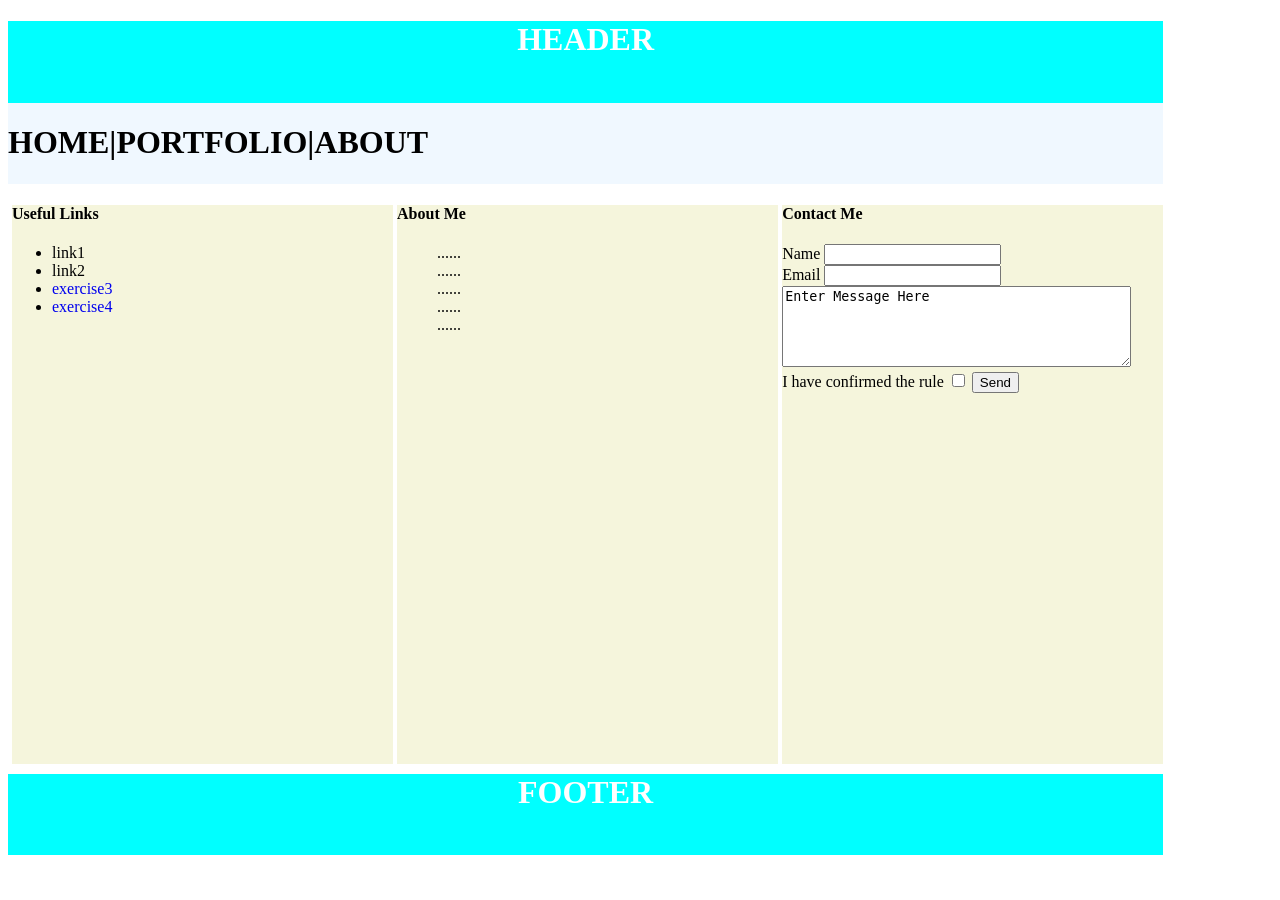
==== about.html @ ffc9bf0d "change navigation bar" ====
<!DOCTYPE html>
<html lang="en">
  <head>
    <meta charset="UTF-8">
    <link rel="stylesheet" href="./style.css">
    <meta name="viewport" content="width=device-width, initial-scale=1.0">
    <title>Pen</title>
  </head>
  <body>
    <div id="header"><h1>HEADER</h1></div>
    <div id="navigation"><h1>HOME|PORTFOLIO|ABOUT</h1></div>
    <div id="main">
      <div>
        <div>
          <h4>Useful Links</h4>
          <ul>
            <li>link1</li>
            <li>link2</li>
            <li>
              <a href="https://codepen.io/editor/oohgyepw-the-bashful/pen/019f134e-96c4-7186-8040-e286418a7c0d" id="exercise3">exercise3
              </a>
            </li>
            <li>
              <a href="https://codepen.io/editor/oohgyepw-the-bashful/pen/019f136a-7df1-7588-bd13-dceaa781473b" id="exercise4">exercise4
              </a>
            </li>
          </ul>
        </div>
      </div>
      <div>
        <div id="About">
        <h4>About Me</h4>
          <ul>
            <li>......</li>
            <li>......</li>
            <li>......</li>
            <li>......</li>
            <li>......</li>
          </ul>
        </div>
      </div>
      <div>
        <div id="Contact">
        <h4>Contact Me</h4>
          <form>  
            <label for="name">Name</label>
            <input id="name" name="name" type="text" required><br> 
            <label for="email">Email</label>  
            <input id="email" name="email" type="email"> <br> 
            <textarea rows="5" cols="20" name="message" style="width:90%">Enter Message Here</textarea><br> 
            I have confirmed the rule
            <input type="checkbox">
            <button type="submit">Send</button>
          </form>
        </div>
      </div>
    </div>
    <div id="footer"><h1>FOOTER</h1></div>
    <script src="./script.js"></script>
  </body>
</html>
---- style.css ----
html,body,table{
    height: 95%;
    width: 95%;
  }
  table{
     border:3px solid white
  }
  div{
    text-align:center;
  }
  #header,#footer{
    background-color:aqua;
    color:white;
    height: 10%;
  }
  #navigation{
    background-color:aliceblue;
    height: 10%;
    width: 100%;
    display:flex;
    vertical-align: middle;
  }
  #navigation>div{
    display: inline;
    height: 100%;
    width: calc(100% / 3);
    font-weight: normal;
    font-size: 40px;
    text-align: center;
    vertical-align: middle;
  }
  #navigation>div:hover{
    background-color:white;
  }
  #main{
    height: 70%;
    display:flex  
  }
  #main>div{
    vertical-align:top;
    width: calc(100% / 3);
    background-color:white;
  }
  #main>div>div{
    text-align:left;
    vertical-align:top;
    width:calc(100% - 4px); 
    height:calc(100% - 10px);
    background-color:beige;
    margin:4px;
  }
  #About>ul>li,#Contact>ul>li{
    list-style: none;
  }
  a{
    text-decoration: none;
  }
  a:hover{
    color: red;
  }
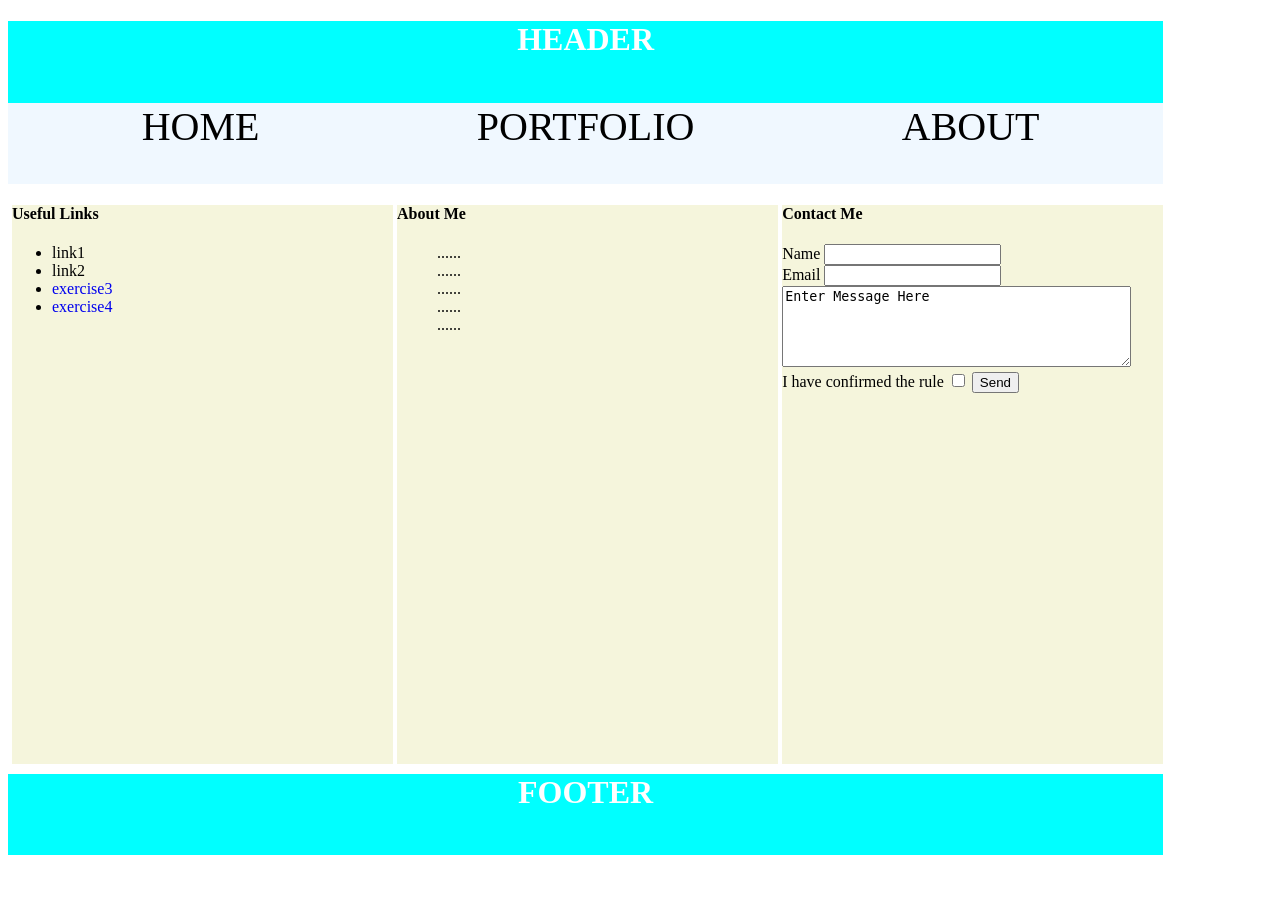
==== commit b8883f2c: "add new navigation bar to other pages" ====
--- a/about.html
+++ b/about.html
@@ -8,7 +8,17 @@
   </head>
   <body>
     <div id="header"><h1>HEADER</h1></div>
-    <div id="navigation"><h1>HOME|PORTFOLIO|ABOUT</h1></div>
+    <div id="navigation">
+      <div onclick="window.location.href='home.html';">
+        HOME
+      </div>
+      <div onclick="window.location.href='portfolio.html';">
+        PORTFOLIO
+      </div>
+      <div onclick="window.location.href='about.html';">
+        ABOUT
+      </div>
+    </div>
     <div id="main">
       <div>
         <div>
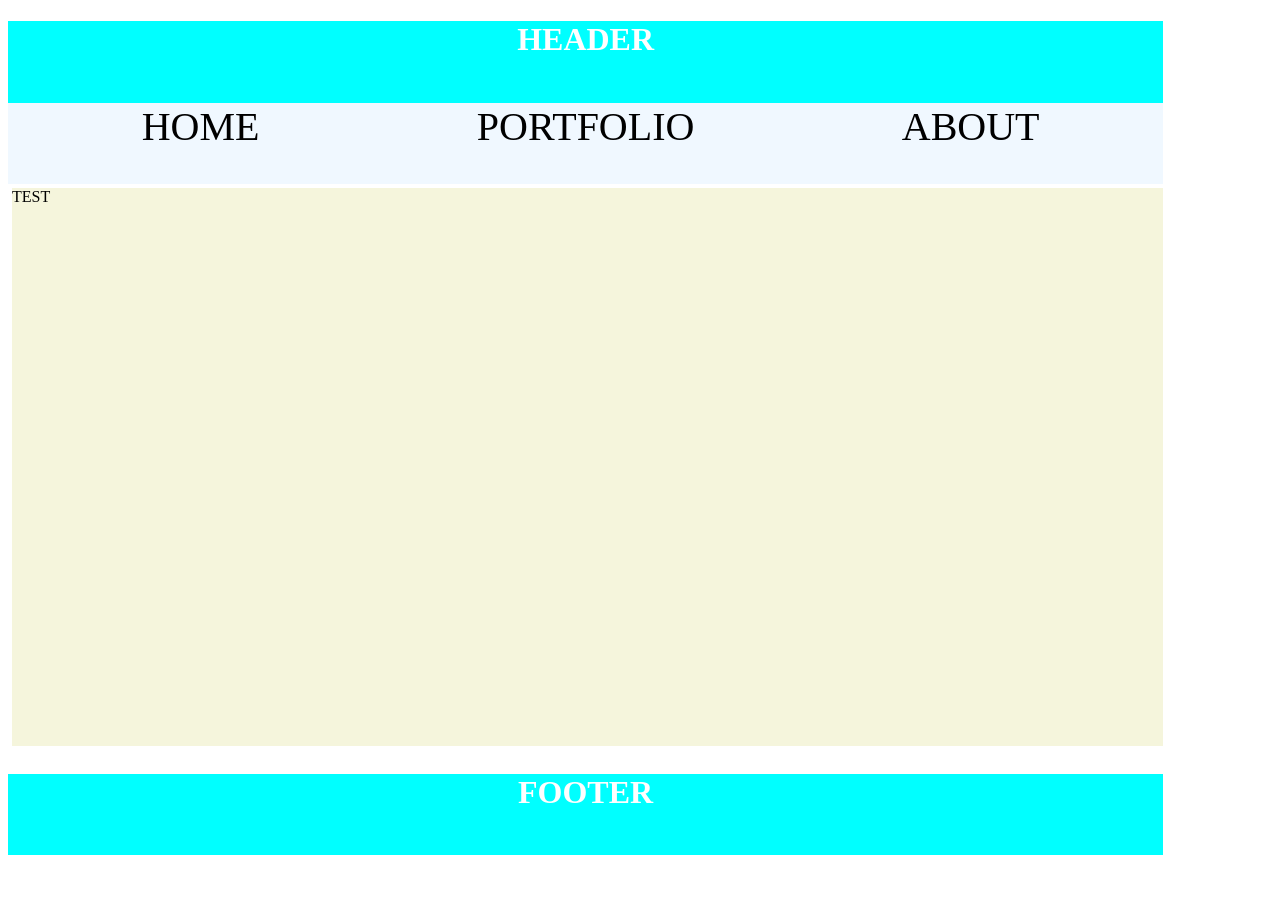
==== commit 05fd2fa8: "reset main content of every page" ====
--- a/about.html
+++ b/about.html
@@ -19,52 +19,16 @@
         ABOUT
       </div>
     </div>
+
     <div id="main">
       <div>
         <div>
-          <h4>Useful Links</h4>
-          <ul>
-            <li>link1</li>
-            <li>link2</li>
-            <li>
-              <a href="https://codepen.io/editor/oohgyepw-the-bashful/pen/019f134e-96c4-7186-8040-e286418a7c0d" id="exercise3">exercise3
-              </a>
-            </li>
-            <li>
-              <a href="https://codepen.io/editor/oohgyepw-the-bashful/pen/019f136a-7df1-7588-bd13-dceaa781473b" id="exercise4">exercise4
-              </a>
-            </li>
-          </ul>
-        </div>
-      </div>
-      <div>
-        <div id="About">
-        <h4>About Me</h4>
-          <ul>
-            <li>......</li>
-            <li>......</li>
-            <li>......</li>
-            <li>......</li>
-            <li>......</li>
-          </ul>
-        </div>
-      </div>
-      <div>
-        <div id="Contact">
-        <h4>Contact Me</h4>
-          <form>  
-            <label for="name">Name</label>
-            <input id="name" name="name" type="text" required><br> 
-            <label for="email">Email</label>  
-            <input id="email" name="email" type="email"> <br> 
-            <textarea rows="5" cols="20" name="message" style="width:90%">Enter Message Here</textarea><br> 
-            I have confirmed the rule
-            <input type="checkbox">
-            <button type="submit">Send</button>
-          </form>
+          TEST
         </div>
       </div>
     </div>
+
+
     <div id="footer"><h1>FOOTER</h1></div>
     <script src="./script.js"></script>
   </body>
--- a/style.css
+++ b/style.css
@@ -38,7 +38,7 @@
   }
   #main>div{
     vertical-align:top;
-    width: calc(100% / 3);
+    width: 100%;
     background-color:white;
   }
   #main>div>div{
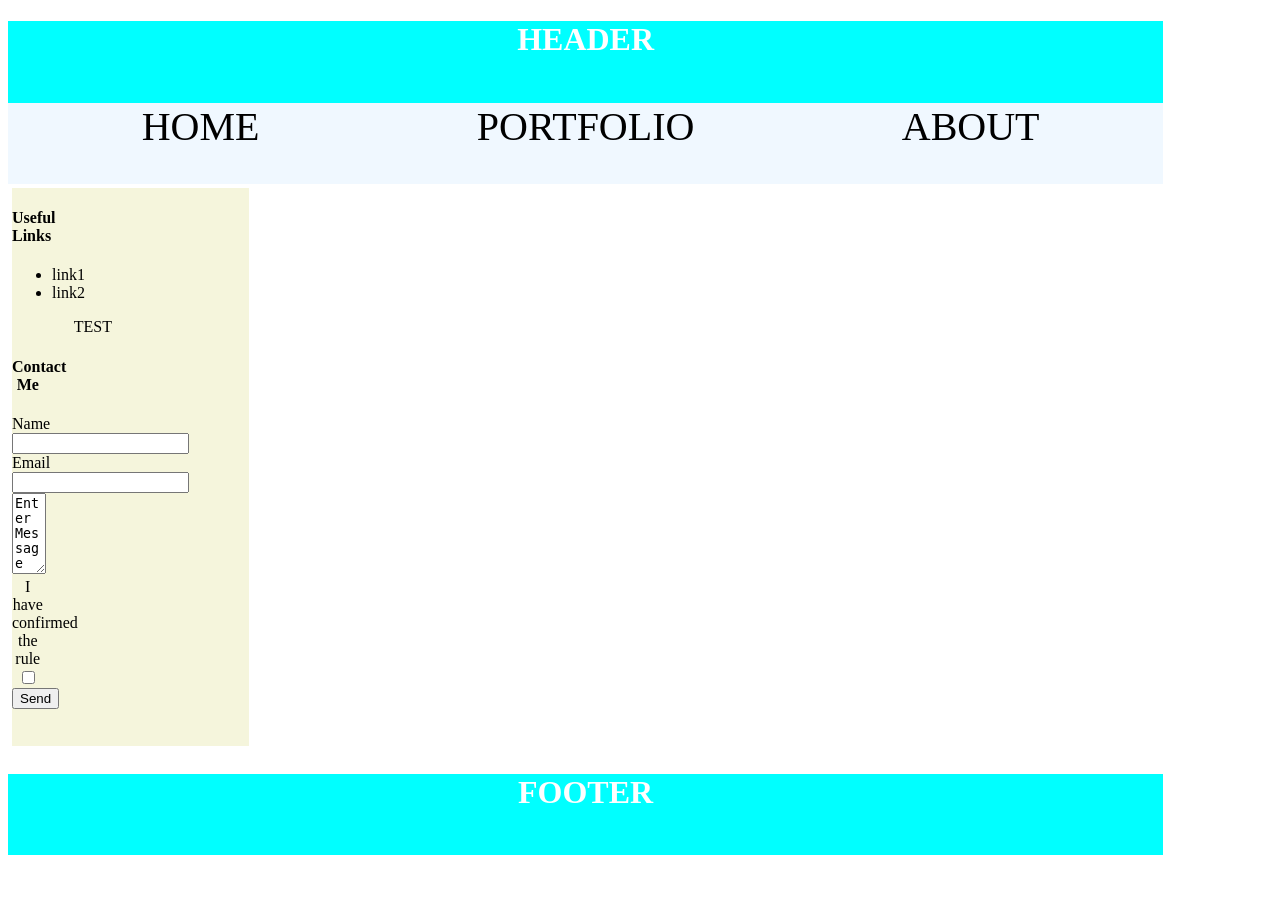
==== commit e2b9d860: "format css; add new template for main" ====
--- a/about.html
+++ b/about.html
@@ -22,9 +22,33 @@
 
     <div id="main">
       <div>
-        <div>
+        <div id="Links">
+          <div>
+            <h4>Useful Links</h4>
+            <ul>
+              <li>link1</li>
+              <li>link2</li>
+            </ul>
+          </div>
+        </div>
+
+        <div id="Content">
           TEST
         </div>
+
+        <div id="Contact">
+          <h4>Contact Me</h4>
+            <form>  
+              <label for="name">Name</label>
+              <input id="name" name="name" type="text" required><br> 
+              <label for="email">Email</label>  
+              <input id="email" name="email" type="email"> <br> 
+              <textarea rows="5" cols="20" name="message" style="width:90%">Enter Message Here</textarea><br> 
+              I have confirmed the rule
+              <input type="checkbox">
+              <button type="submit">Send</button>
+            </form>
+          </div>
       </div>
     </div>
 
--- a/style.css
+++ b/style.css
@@ -1,60 +1,82 @@
-html,body,table{
-    height: 95%;
-    width: 95%;
-  }
-  table{
-     border:3px solid white
-  }
-  div{
-    text-align:center;
-  }
-  #header,#footer{
-    background-color:aqua;
-    color:white;
-    height: 10%;
-  }
-  #navigation{
-    background-color:aliceblue;
-    height: 10%;
-    width: 100%;
-    display:flex;
-    vertical-align: middle;
-  }
-  #navigation>div{
-    display: inline;
-    height: 100%;
-    width: calc(100% / 3);
-    font-weight: normal;
-    font-size: 40px;
-    text-align: center;
-    vertical-align: middle;
-  }
-  #navigation>div:hover{
-    background-color:white;
-  }
-  #main{
-    height: 70%;
-    display:flex  
-  }
-  #main>div{
-    vertical-align:top;
-    width: 100%;
-    background-color:white;
-  }
-  #main>div>div{
-    text-align:left;
-    vertical-align:top;
-    width:calc(100% - 4px); 
-    height:calc(100% - 10px);
-    background-color:beige;
-    margin:4px;
-  }
-  #About>ul>li,#Contact>ul>li{
-    list-style: none;
-  }
-  a{
-    text-decoration: none;
-  }
-  a:hover{
-    color: red;
-  }+html,
+body,
+table {
+  height: 95%;
+  width: 95%;
+}
+
+table {
+  border: 3px solid white
+}
+
+div {
+  text-align: center;
+}
+
+#header,
+#footer {
+  background-color: aqua;
+  color: white;
+  height: 10%;
+}
+
+#navigation {
+  background-color: aliceblue;
+  height: 10%;
+  width: 100%;
+  display: flex;
+  vertical-align: middle;
+}
+
+#navigation>div {
+  display: inline;
+  height: 100%;
+  width: calc(100% / 3);
+  font-weight: normal;
+  font-size: 40px;
+  text-align: center;
+  vertical-align: middle;
+}
+
+#navigation>div:hover {
+  background-color: white;
+}
+
+#main {
+  height: 70%;
+  display: flex;
+  vertical-align: top;
+  width: 100%;
+  background-color: white;
+  display: flex;
+}
+
+#main>div {
+  text-align: left;
+  vertical-align: top;
+  height: calc(100% - 10px);
+  background-color: beige;
+  margin: 4px;
+}
+
+#Contact,
+#Links {
+  width: calc(15% - 4px);
+}
+
+#Content {
+  width: calc(70% - 4px);
+}
+
+#About>ul>li,
+#Contact>ul>li {
+  list-style: none;
+}
+
+a {
+  text-decoration: none;
+}
+
+a:hover {
+  color: red;
+}
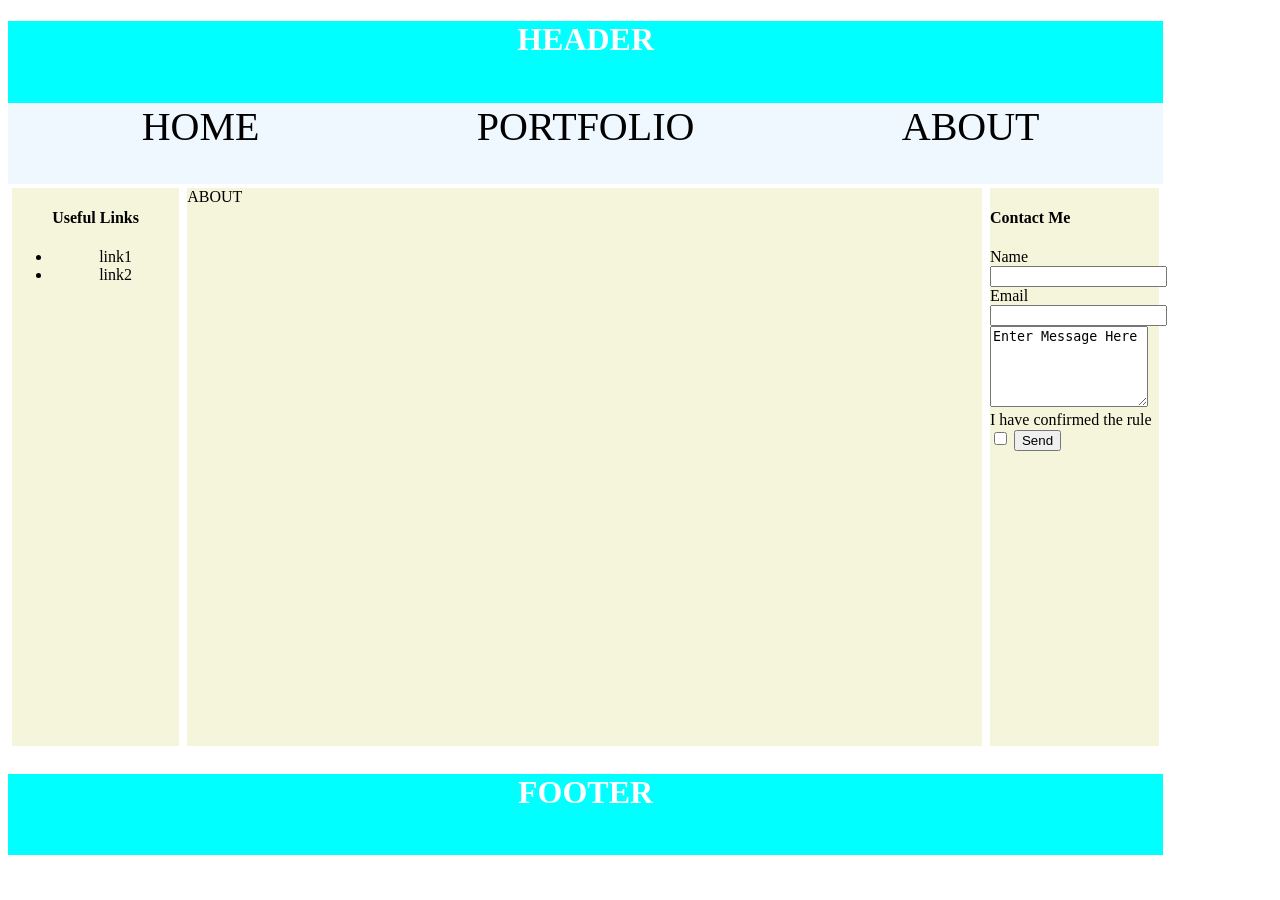
==== commit f7b17883: "add new template to others" ====
--- a/about.html
+++ b/about.html
@@ -21,35 +21,33 @@
     </div>
 
     <div id="main">
-      <div>
-        <div id="Links">
-          <div>
-            <h4>Useful Links</h4>
-            <ul>
-              <li>link1</li>
-              <li>link2</li>
-            </ul>
-          </div>
+      <div id="Links">
+        <div>
+          <h4>Useful Links</h4>
+          <ul>
+            <li>link1</li>
+            <li>link2</li>
+          </ul>
         </div>
+      </div>
 
-        <div id="Content">
-          TEST
+      <div id="Content">
+        ABOUT
+      </div>
+
+      <div id="Contact">
+        <h4>Contact Me</h4>
+          <form>  
+            <label for="name">Name</label>
+            <input id="name" name="name" type="text" required><br> 
+            <label for="email">Email</label>  
+            <input id="email" name="email" type="email"> <br> 
+            <textarea rows="5" cols="20" name="message" style="width:90%">Enter Message Here</textarea><br> 
+            I have confirmed the rule
+            <input type="checkbox">
+            <button type="submit">Send</button>
+          </form>
         </div>
-
-        <div id="Contact">
-          <h4>Contact Me</h4>
-            <form>  
-              <label for="name">Name</label>
-              <input id="name" name="name" type="text" required><br> 
-              <label for="email">Email</label>  
-              <input id="email" name="email" type="email"> <br> 
-              <textarea rows="5" cols="20" name="message" style="width:90%">Enter Message Here</textarea><br> 
-              I have confirmed the rule
-              <input type="checkbox">
-              <button type="submit">Send</button>
-            </form>
-          </div>
-      </div>
     </div>
 
 
